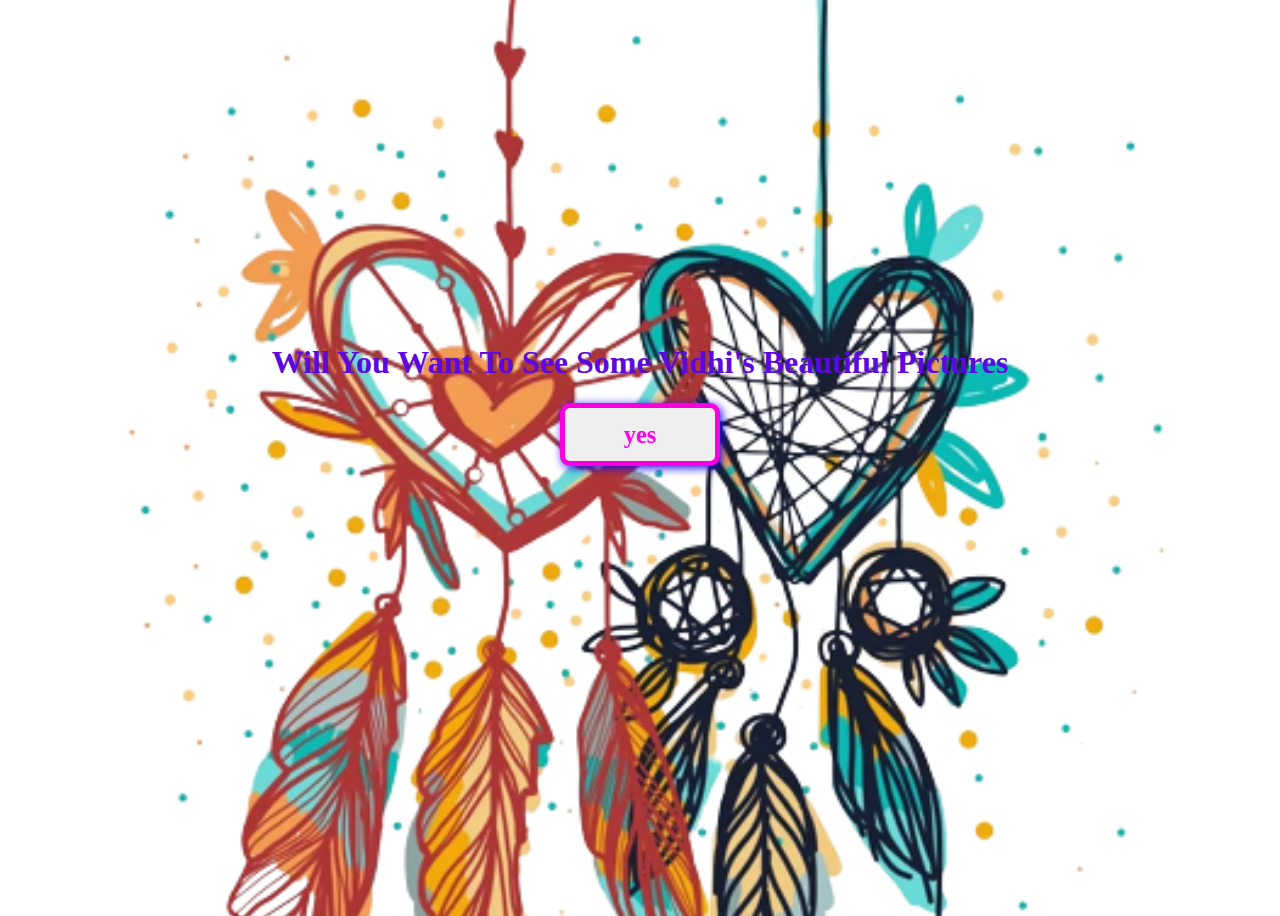
==== index.html @ 073add86 "message" ====
<!DOCTYPE html>
<html lang="en">
<head>
    <meta charset="UTF-8">
    <meta name="viewport" content="width=device-width, initial-scale=1.0">
    <link rel="icon" href="resource/v1.jpg">
    <title>-:vidhi:-</title>
    <link rel="stylesheet" href="./resource/style.css">
</head>
<body>
    
        <form action="./resource/main.html">
            
            <h1>Will You Want To See Some Vidhi's Beautiful Pictures</h1>
            <button>yes</button>
   

    </form>
</body>
</html>
---- resource/style.css ----
body{
    background-image: url("../resource/assets/bgremove.png");
    background-size: cover;
display: flex;
justify-content: center;
align-items: center;
align-content: space-evenly;
background-color: rgb(255, 255, 255);
height:100vh;
font-family: cursive;
font-weight: bolder;

}
button{
    font-family: cursive;
    color:rgb(254, 0, 238);
    width:10rem;
    font-size: 1.52rem;
    font-weight: 900;
    padding:0.8rem;
    border:0.35rem solid rgb(249, 0, 224);
    border-radius: 10px;
    box-shadow: 2px 2px 10px rgb(23, 8, 231);
}
form{
    text-align: center;
    /* background-color: rgb(255, 255, 255); */
    height: 30%;
    display: flex;
    flex-direction: column;
    align-items: center;
    align-content: space-between;
    border-radius: 20px;
    color:rgb(91, 9, 223)
}
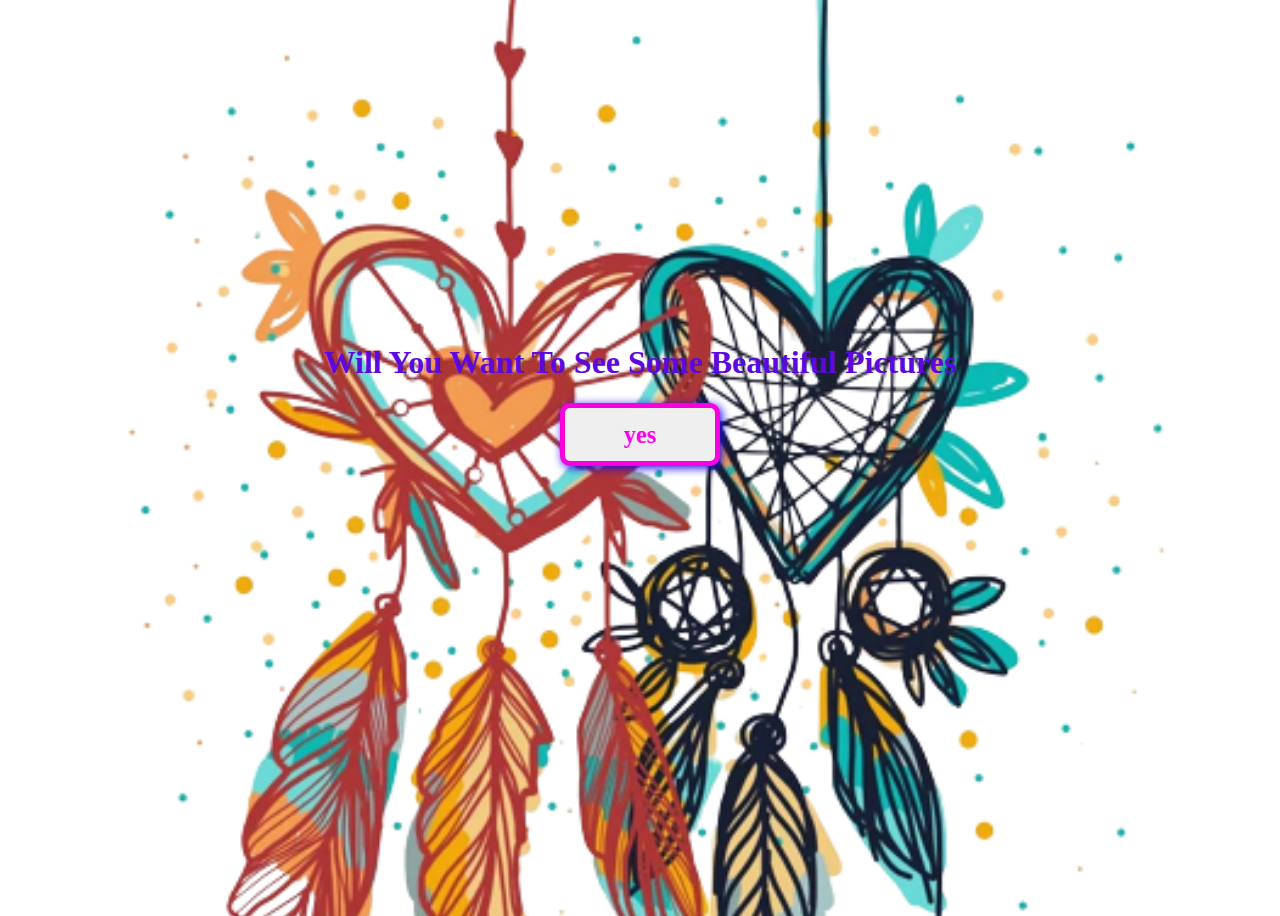
==== commit 0be531d4: "title changed" ====
--- a/index.html
+++ b/index.html
@@ -4,14 +4,14 @@
     <meta charset="UTF-8">
     <meta name="viewport" content="width=device-width, initial-scale=1.0">
     <link rel="icon" href="resource/v1.jpg">
-    <title>-:vidhi:-</title>
+    <title>-: photos :-</title>
     <link rel="stylesheet" href="./resource/style.css">
 </head>
 <body>
     
         <form action="./resource/main.html">
             
-            <h1>Will You Want To See Some Vidhi's Beautiful Pictures</h1>
+            <h1>Will You Want To See Some  Beautiful Pictures</h1>
             <button>yes</button>
    
 
